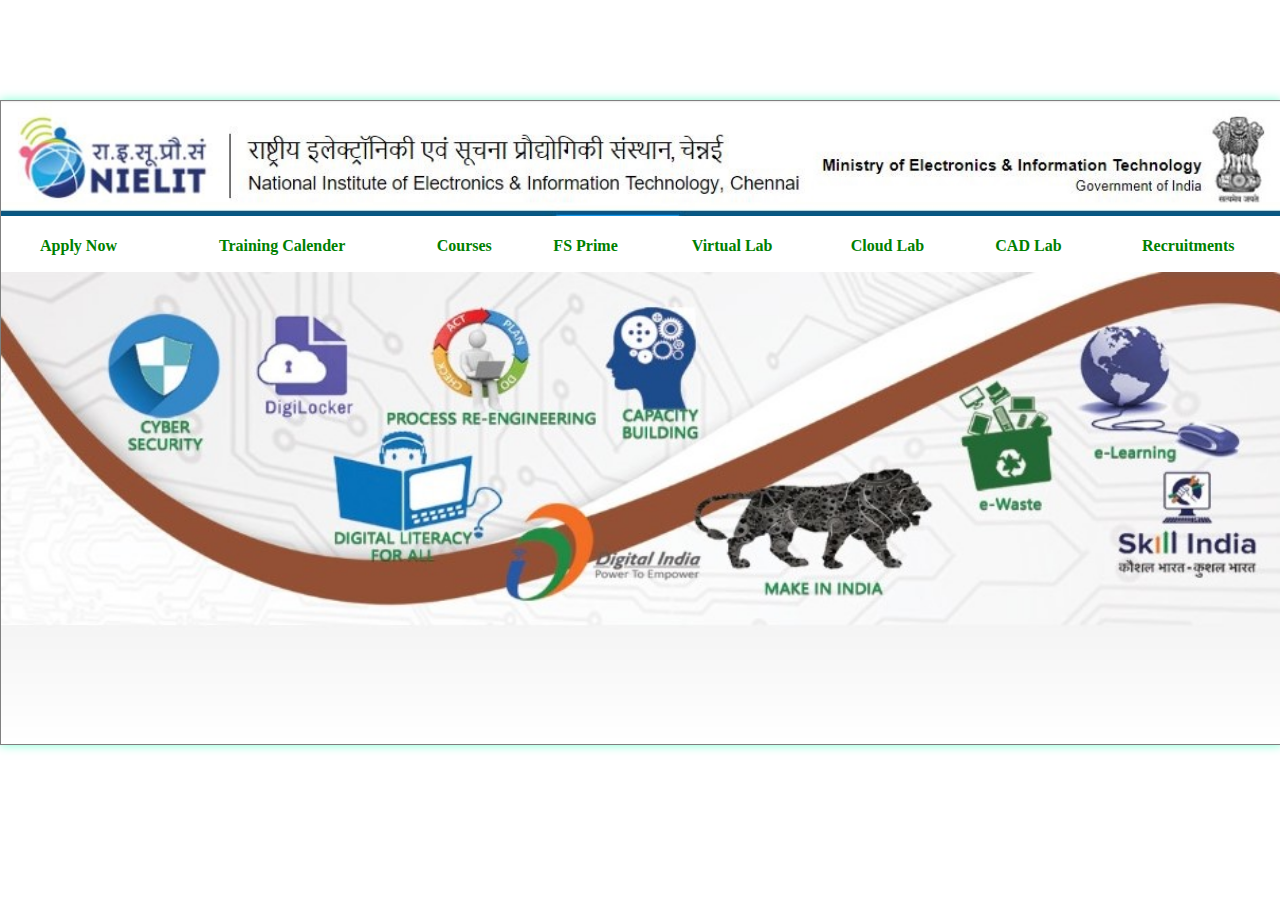
==== Webpage/index.html @ 5e231853 "Add files via upload" ====
<!DOCTYPE html>
<html lang="eng">
<head>
	<meta charset="utf-8">
	<meta name="viewport" content="width=device-width, initial-scale=1">
	<title>NIELIT Chennai</title>
	<link rel="stylesheet" type="text/css" href="css/style.css">
</head>
<body>
	<header>
		<img src="images/css/banner.jpg" alt="Head Image">
		<table>
			<tr>
				<th><a href="https://reg.nielitchennai.edu.in/" target="_blank">Apply Now</a> </th>
				<th><a href="https://nielit.gov.in/chennai/chennai/content/course-calender" target="_blank">Training Calender</a> </th>
				<th><a href="https://vidya.nielitchennai.edu.in/course/" target="_blank">Courses</a> </th>
				<th><a href="https://reg.nielitchennai.edu.in/fsprime" target="_blank">FS Prime</a> </th>
				<th><a href="https://vdi.nielitchennai.edu.in/" target="_blank">Virtual Lab</a> </th>
				<th><a href="https://vte.nielitchennai.edu.in/" target="_blank">Cloud Lab</a> </th>
				<th><a href="https://lab.nielitchennai.edu.in/" target="_blank">CAD Lab</a> </th>
				<th><a href="https://rect.nielitchennai.edu.in/" target="_blank">Recruitments</a> </th>
			</tr>
		</table>
		<img src="images/css/banner-bg.jpg" alt="image">
	</header>
	<main>
		

	</main>

	<footer>
		
	</footer>

</body>
</html>
---- Webpage/css/style.css ----
*{
	overflow: hidden;
}
body{
	width: 1280px;
	margin: 100px auto;
	border: 1px solid gray;
	box-shadow: 0 0 10px aquamarine;
}
table{
	border-collapse: collapse;
}

img, table{
	width: 100%;
}
th{
	height: 50px;
	border: 2px;
}
a{
	text-decoration: none;
	color: green;
}
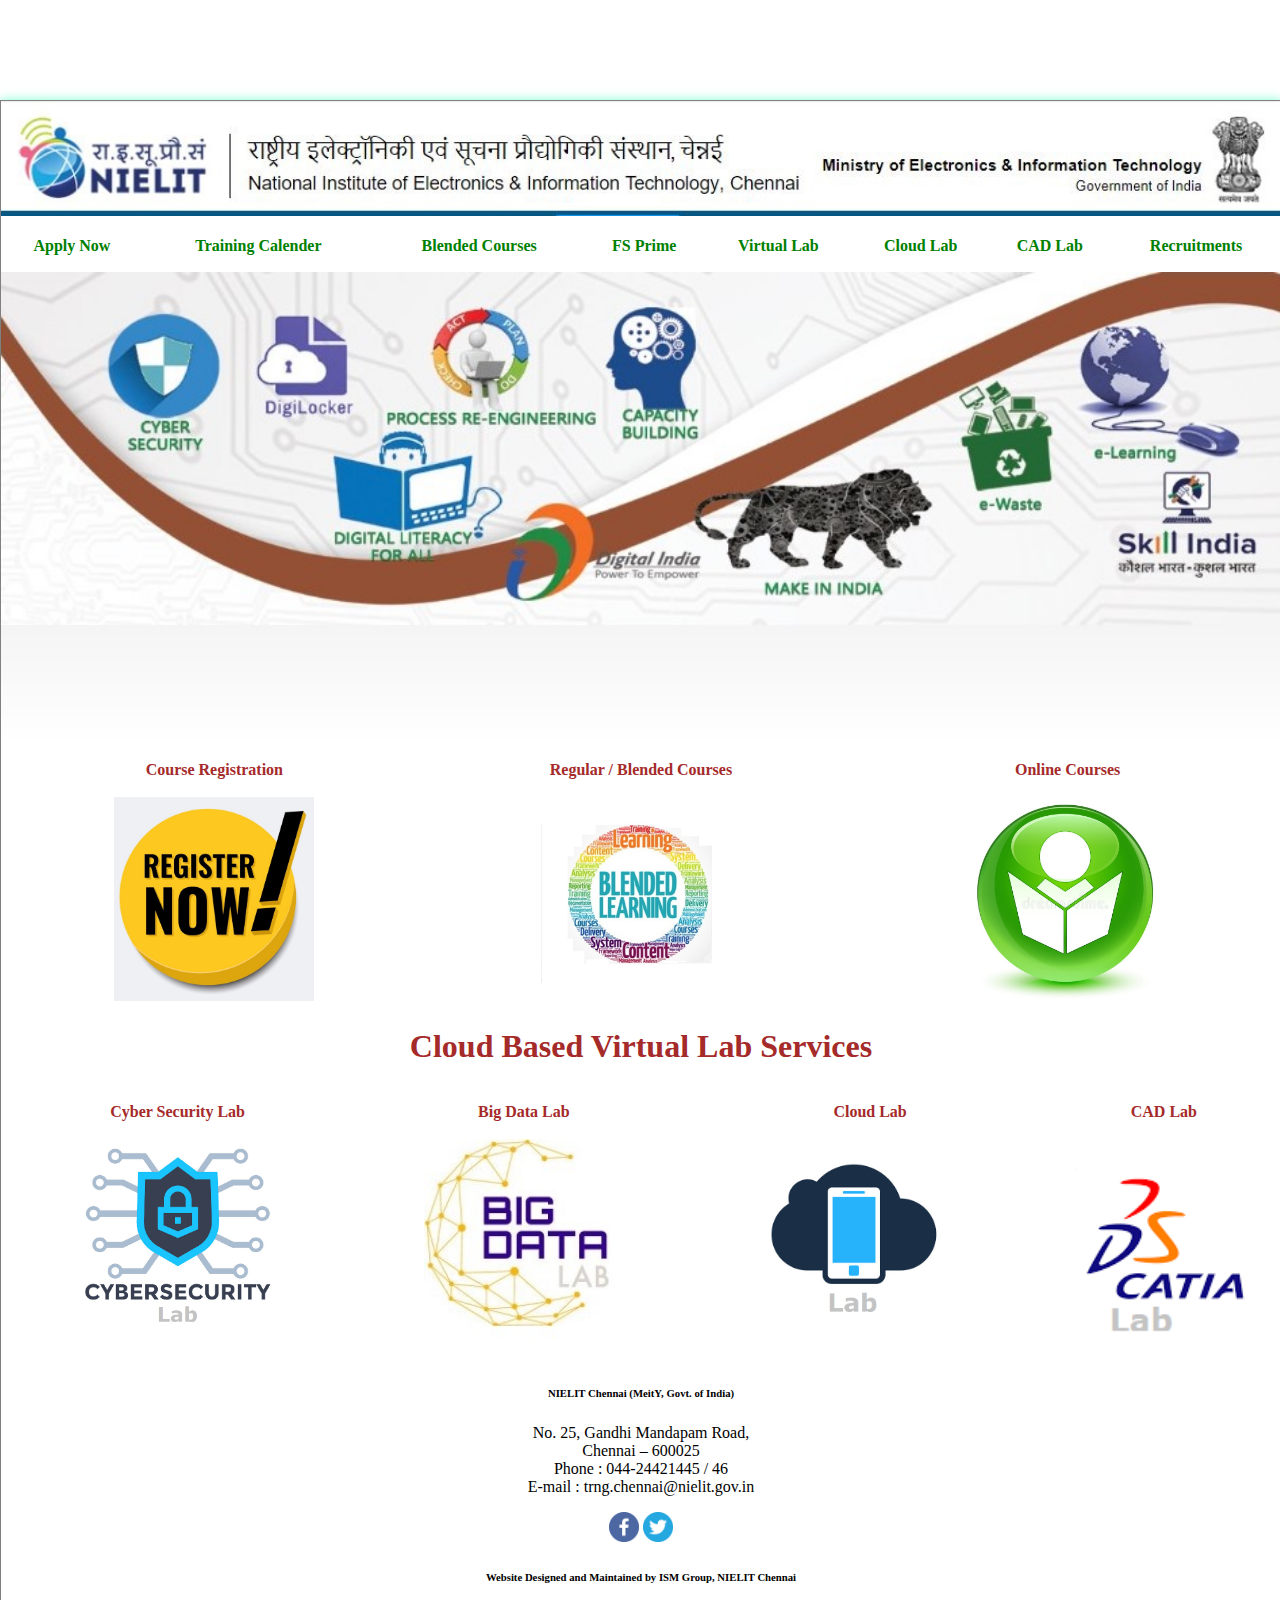
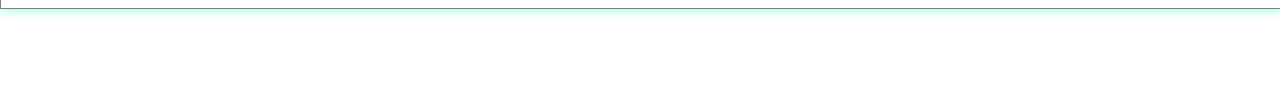
==== commit 91c23e1f: "updated" ====
--- a/Webpage/index.html
+++ b/Webpage/index.html
@@ -1,19 +1,17 @@
 <!DOCTYPE html>
 <html lang="eng">
 <head>
-	<meta charset="utf-8">
-	<meta name="viewport" content="width=device-width, initial-scale=1">
 	<title>NIELIT Chennai</title>
-	<link rel="stylesheet" type="text/css" href="css/style.css">
+	<link rel="stylesheet" href="css/style.css">
 </head>
 <body>
 	<header>
-		<img src="images/css/banner.jpg" alt="Head Image">
+			<img src="images/css/banner.jpg" alt="Head Image">
 		<table>
 			<tr>
 				<th><a href="https://reg.nielitchennai.edu.in/" target="_blank">Apply Now</a> </th>
 				<th><a href="https://nielit.gov.in/chennai/chennai/content/course-calender" target="_blank">Training Calender</a> </th>
-				<th><a href="https://vidya.nielitchennai.edu.in/course/" target="_blank">Courses</a> </th>
+				<th><a href="https://vidya.nielitchennai.edu.in/" target="_blank">Blended Courses</a> </th>
 				<th><a href="https://reg.nielitchennai.edu.in/fsprime" target="_blank">FS Prime</a> </th>
 				<th><a href="https://vdi.nielitchennai.edu.in/" target="_blank">Virtual Lab</a> </th>
 				<th><a href="https://vte.nielitchennai.edu.in/" target="_blank">Cloud Lab</a> </th>
@@ -24,12 +22,48 @@
 		<img src="images/css/banner-bg.jpg" alt="image">
 	</header>
 	<main>
-		
+		 <table>
+		 	<tr>
+		 		<th>Course Registration</th>
+		 		 <th>Regular / Blended Courses</th>
+		 		 <th>Online Courses</th>
+		 	</tr>
+		 	<tr>
+		 		<th> <a href="https://reg.nielitchennai.edu.in/"></a> <img src="images/rr.jpg" alt="Course Registration" class="main_img"></th>
+		 		<th> <a href="https://vidya.nielitchennai.edu.in/"></a> <img src="images/bl1.jpg" alt="Regular / Blended Courses" class="main_img"></th>
+		 		<th> <a href="https://elearn.nielitchennai.edu.in/"></a> <img src="images/el.jpg" alt="Online Courses" class="main_img"></th>
+		 	</tr>
+		 </table>
+		 <table><h1>Cloud Based Virtual Lab Services</h1>
+		 <tr>
+		 	<th>Cyber Security Lab</th>
+		 	<th>Big Data Lab</th>
+		 	<th>Cloud  Lab</th>
+		 	<th>CAD Lab</th>
+		 </tr>
+		 <tr>
+		 	<th><a href="https://vdi.nielitchennai.edu.in/login" ><img src="images/is.png" alt="Cyber Security Lab" class="main_img"></a></th>
+		 	<th><a href="https://vdi.nielitchennai.edu.in/login" ><img src="images/dsl.jpg" alt="Big Data Lab" class="main_img"></a></th>
+		 	<th><a href="https://vte.nielitchennai.edu.in/login" ><img src="images/cl.png" alt="Cloud  Lab" class="main_img"></th>
+		 	<th><a href="https://lab.nielitchennai.edu.in/" ><img src="images/cad.png" alt="CAD Lab" class="main_img"></th>
+		 </tr>  
+		</table>
 
 	</main>
 
 	<footer>
-		
+		<h6>NIELIT Chennai (MeitY, Govt. of India)</h6>
+        <p>
+            No. 25, Gandhi Mandapam Road, <br>
+            Chennai – 600025 <br>
+            Phone : 044-24421445 / 46 <br>
+            E-mail : trng.chennai@nielit.gov.in  <br>
+        </p>
+        <center>
+            <a href="https://www.facebook.com/CHN.NIELIT/"><img src="images/facebook.png" alt="facebook icon" class="social_ico"></a>
+            <a href="https://twitter.com/chn_nielit?lang=en"><img src="images/twitter.png" alt="twitter icon" class="social_ico"></a>
+        </center>
+        <h6>Website Designed and Maintained by ISM Group, NIELIT Chennai</h6>
 	</footer>
 
 </body>
--- a/Webpage/css/style.css
+++ b/Webpage/css/style.css
@@ -1,6 +1,3 @@
-*{
-	overflow: hidden;
-}
 body{
 	width: 1280px;
 	margin: 100px auto;
@@ -17,8 +14,22 @@
 th{
 	height: 50px;
 	border: 2px;
+	color: brown;
 }
 a{
 	text-decoration: none;
 	color: green;
+}
+.main_img{
+	max-width: 200px;
+	min-width: 80px;
+	
+}
+h1{
+	color: brown;
+}
+h1,  h6,  p {text-align: center;}
+.social_ico{
+	width: 30px;
+	margin: 0 auto;
 }